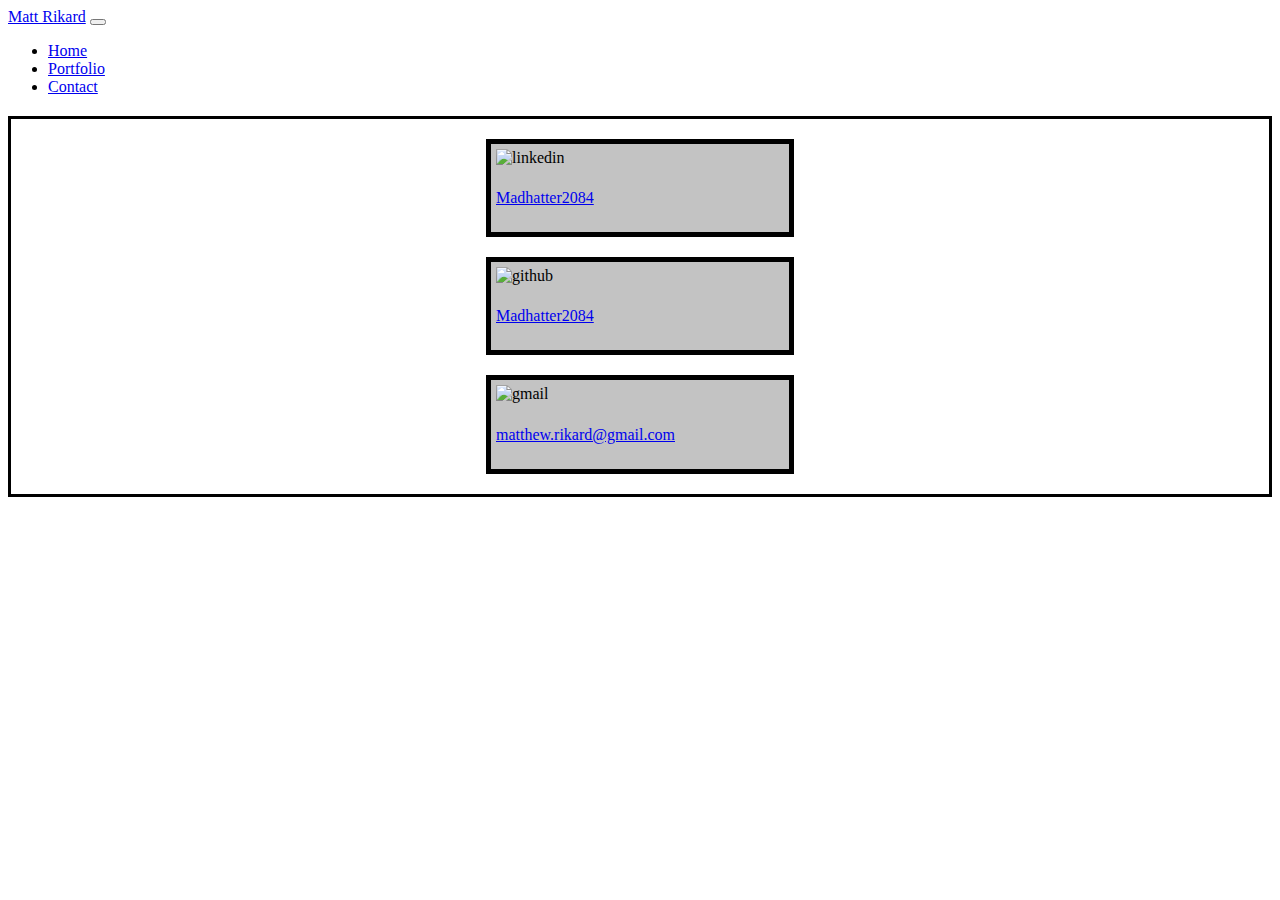
==== contact.html @ 337a7bc5 "initial commit" ====
<!DOCTYPE html>
<html lang="en">
<head>
    <meta charset="UTF-8">
    <meta name="viewport" content="width=device-width, initial-scale=1, shrink-to-fit=no">
    <link rel="stylesheet" href="https://stackpath.bootstrapcdn.com/bootstrap/4.5.0/css/bootstrap.min.css" integrity="sha384-9aIt2nRpC12Uk9gS9baDl411NQApFmC26EwAOH8WgZl5MYYxFfc+NcPb1dKGj7Sk" crossorigin="anonymous">
    <link rel="stylesheet" type="text/css" href="assets/css/indexstyles.css">
    <title>Contact Me!</title>
</head>
<body>
    <nav class="navbar navbar-expand-lg navbar-dark bg-dark">
        <a class="navbar-brand" href="#">Matt Rikard</a>
        <button class="navbar-toggler" type="button" data-toggle="collapse" data-target="#navbarNav" aria-controls="navbarNav" aria-expanded="false" aria-label="Toggle navigation">
            <span class="navbar-toggler-icon"></span>
        </button>
        <div class="collapse navbar-collapse" id="navbarNav">
            <ul class="navbar-nav">
            <li class="nav-item">
                <a class="nav-link" href="/index.html">Home</a>
            </li>
            <li class="nav-item">
                <a class="nav-link" href="/portfolio.html">Portfolio</a>
            </li>
            <li class="nav-item">
                <a class="nav-link disabled" href="#" tabindex="-1" aria-disabled="true">Contact</a>
            </li>
            </ul>
        </div>
    </nav>

    <section class="container">
        <div class="row">
            <div class="col-md-4">
                <div class="card" style="width: 18rem;">
                    <img src="https://pngimg.com/uploads/linkedIn/linkedIn_PNG7.png" class="card-img-top" alt="linkedin">
                  <div class="card-body">
                    <h5 class="card-title"></h5>
                    <p class= "card-text"><a href="https://www.linkedin.com/in/matthew-rikard-6bbb1893">Madhatter2084</a></p>
                  </div>
                </div>
            </div>
            <div class="col-md-4">
                <div class="card" style="width: 18rem;">
                    <img src="https://pngimg.com/uploads/github/github_PNG20.png" class="card-img-top" alt="github">
                  <div class="card-body">
                    <h5 class="card-title"></h5>
                    <p class= "card-text"><a href="https://github.com/madhatter2084">Madhatter2084</a></p>
                  </div>
                </div>
            </div>
            <div class="col-md-4">
                <div class="card" style="width: 18rem;">
                    <img src="https://encrypted-tbn0.gstatic.com/images?q=tbn%3AANd9GcQTq_8tfPMTi496tn6tQTL8pneaqB4DeUZD6w&usqp=CAU" class="card-img-top" alt="gmail">
                  <div class="card-body">
                    <h5 class="card-title"></h5>
                    <p class= "card-text"><a href="mailto:matthew.rikard@gmail.com">matthew.rikard@gmail.com</a></p>
                  </div>
                </div>
            </div>
        </div>
    </section>
    
</body>
</html>
---- assets/css/indexstyles.css ----
.container{
    margin: 20px auto;
    border-style: solid;
} 

.card{
    margin: 20px auto;
    padding: 5px;
    border-style: solid;
    border-width: 5px;
    border-color: black;
    background-color: #c3c3c3;
}

body{
    background-image: url(https://66.media.tumblr.com/7e5b2033f6054efea43e8ad4c29329b1/43ba41c810f57ef7-71/s1280x1920/56415154dc0a463b53415bbe07f9fede0d29ada9.png);
    background-repeat: repeat;
    background-size: 100px;
}

p{
    background-color: #c3c3c3;
    margin: 20px auto;
}
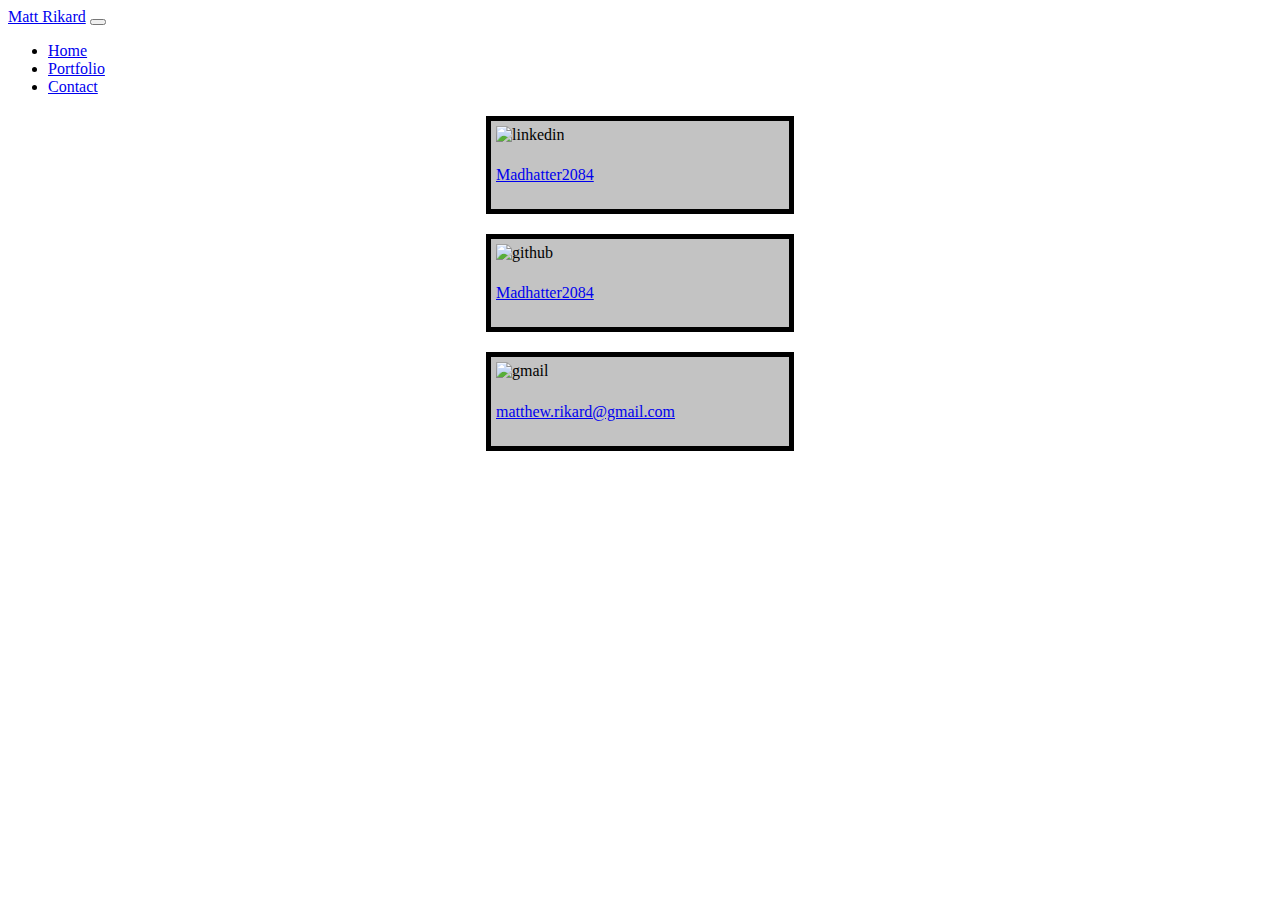
==== commit f01eb2f4: "added content to portfolio.html and adjusted a tags to open in new tabs" ====
--- a/contact.html
+++ b/contact.html
@@ -3,11 +3,16 @@
 <head>
     <meta charset="UTF-8">
     <meta name="viewport" content="width=device-width, initial-scale=1, shrink-to-fit=no">
+    <script src="https://stackpath.bootstrapcdn.com/bootstrap/4.5.0/js/bootstrap.min.js" integrity="sha384-OgVRvuATP1z7JjHLkuOU7Xw704+h835Lr+6QL9UvYjZE3Ipu6Tp75j7Bh/kR0JKI" crossorigin="anonymous"></script>
     <link rel="stylesheet" href="https://stackpath.bootstrapcdn.com/bootstrap/4.5.0/css/bootstrap.min.css" integrity="sha384-9aIt2nRpC12Uk9gS9baDl411NQApFmC26EwAOH8WgZl5MYYxFfc+NcPb1dKGj7Sk" crossorigin="anonymous">
     <link rel="stylesheet" type="text/css" href="assets/css/indexstyles.css">
     <title>Contact Me!</title>
 </head>
 <body>
+    <script src="https://code.jquery.com/jquery-3.5.1.slim.min.js" integrity="sha384-DfXdz2htPH0lsSSs5nCTpuj/zy4C+OGpamoFVy38MVBnE+IbbVYUew+OrCXaRkfj" crossorigin="anonymous"></script>
+
+    <script src="https://stackpath.bootstrapcdn.com/bootstrap/4.5.0/js/bootstrap.min.js" integrity="sha384-OgVRvuATP1z7JjHLkuOU7Xw704+h835Lr+6QL9UvYjZE3Ipu6Tp75j7Bh/kR0JKI" crossorigin="anonymous"></script>
+   
     <nav class="navbar navbar-expand-lg navbar-dark bg-dark">
         <a class="navbar-brand" href="#">Matt Rikard</a>
         <button class="navbar-toggler" type="button" data-toggle="collapse" data-target="#navbarNav" aria-controls="navbarNav" aria-expanded="false" aria-label="Toggle navigation">
@@ -16,10 +21,10 @@
         <div class="collapse navbar-collapse" id="navbarNav">
             <ul class="navbar-nav">
             <li class="nav-item">
-                <a class="nav-link" href="/index.html">Home</a>
+                <a class="nav-link" href="./index.html">Home</a>
             </li>
             <li class="nav-item">
-                <a class="nav-link" href="/portfolio.html">Portfolio</a>
+                <a class="nav-link" href="./portfolio.html">Portfolio</a>
             </li>
             <li class="nav-item">
                 <a class="nav-link disabled" href="#" tabindex="-1" aria-disabled="true">Contact</a>
@@ -35,7 +40,7 @@
                     <img src="https://pngimg.com/uploads/linkedIn/linkedIn_PNG7.png" class="card-img-top" alt="linkedin">
                   <div class="card-body">
                     <h5 class="card-title"></h5>
-                    <p class= "card-text"><a href="https://www.linkedin.com/in/matthew-rikard-6bbb1893">Madhatter2084</a></p>
+                    <p class= "card-text"><a href="https://www.linkedin.com/in/matthew-rikard-6bbb1893" target="_blank">Madhatter2084</a></p>
                   </div>
                 </div>
             </div>
@@ -44,7 +49,7 @@
                     <img src="https://pngimg.com/uploads/github/github_PNG20.png" class="card-img-top" alt="github">
                   <div class="card-body">
                     <h5 class="card-title"></h5>
-                    <p class= "card-text"><a href="https://github.com/madhatter2084">Madhatter2084</a></p>
+                    <p class= "card-text"><a href="https://github.com/madhatter2084" target="_blank">Madhatter2084</a></p>
                   </div>
                 </div>
             </div>
@@ -53,7 +58,7 @@
                     <img src="https://encrypted-tbn0.gstatic.com/images?q=tbn%3AANd9GcQTq_8tfPMTi496tn6tQTL8pneaqB4DeUZD6w&usqp=CAU" class="card-img-top" alt="gmail">
                   <div class="card-body">
                     <h5 class="card-title"></h5>
-                    <p class= "card-text"><a href="mailto:matthew.rikard@gmail.com">matthew.rikard@gmail.com</a></p>
+                    <p class= "card-text"><a href="mailto:matthew.rikard@gmail.com" target="_blank">matthew.rikard@gmail.com</a></p>
                   </div>
                 </div>
             </div>
--- a/assets/css/indexstyles.css
+++ b/assets/css/indexstyles.css
@@ -1,6 +1,6 @@
 .container{
     margin: 20px auto;
-    border-style: solid;
+    /* border-style: solid; */
 } 
 
 .card{
